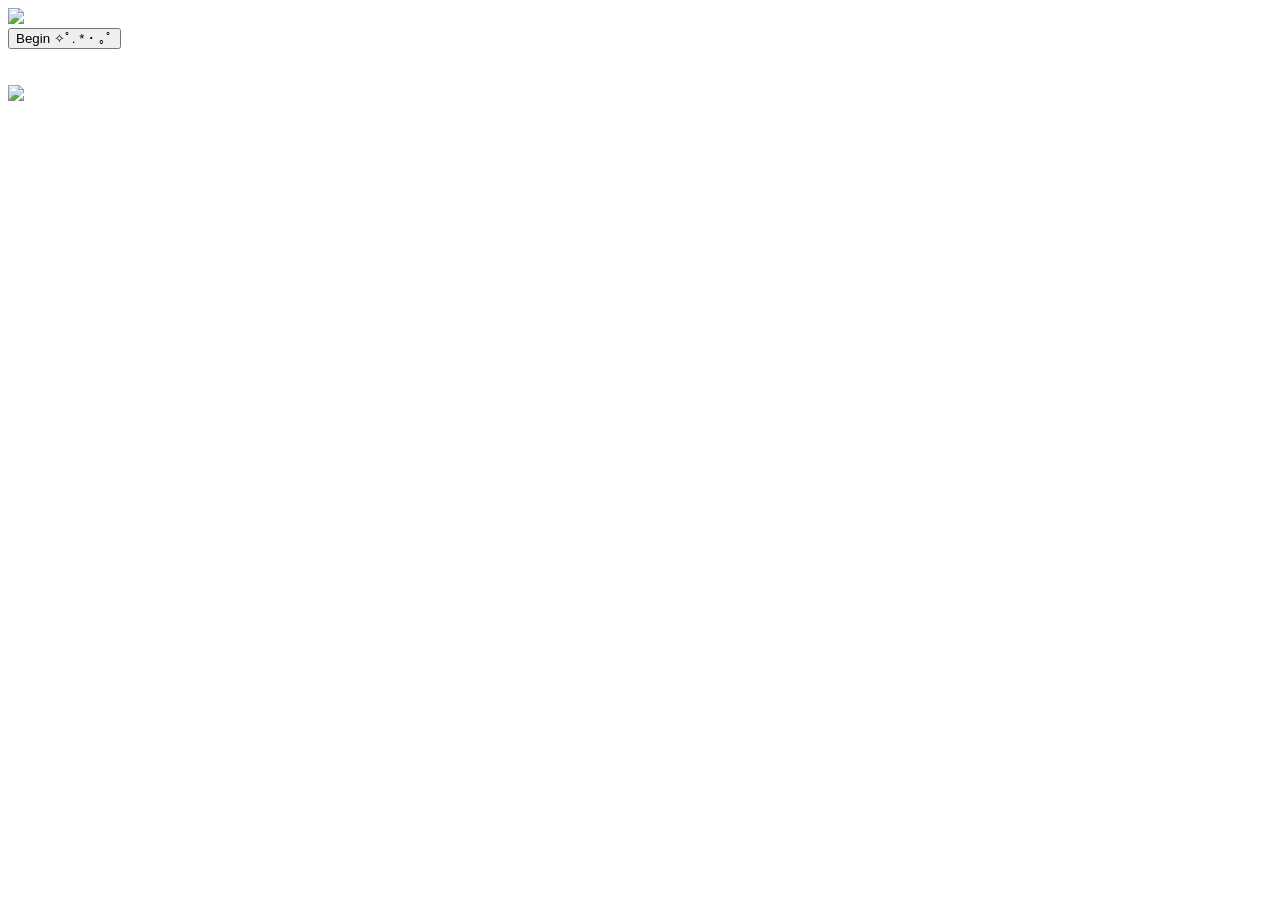
==== index-backup3.html @ 599e6be4 "HTML done and JS functionality mostly figured out; CSS still needs to be fine tuned" ====
<!DOCTYPE html>
<html lang="en">
<head>
    <meta charset="UTF-8">
    <link rel="stylesheet" type="text/css" href="../TriviaGame/assets/css/reset.css">
    <link rel="stylesheet" type="text/css" href="../TriviaGame/assets/css/style.css">
    <meta name="viewport" content="width=device-width, initial-scale=1.0">
    <link rel="icon" type="image/x-icon" href="assets/images/favicon-owl.ico">
    <link href="https://fonts.googleapis.com/css?family=Girassol&display=swap" rel="stylesheet">
    <title>Harry Potter Trivia</title>
</head>
<body>
    <header><img src="../TriviaGame/assets/images/HeaderImage.png"></header>

    <div id="start-container">
        <button id="startBtn">Begin ✧ﾟ. * ･ ｡ﾟ</button>
    </div>

    <div id="remaining-time" style="display: none"></div>
    <br>
    <div id="quiz" style="display: none"></div>
    <button id="submitBtn" style="display: none">Submit ✧ﾟ. * ･ ｡ﾟ</button>
    <div id="results" style="display: none"></div>
    <br>
    <button id="try-again" style="display: none">Play Again? ✧ﾟ. * ･ ｡ﾟ</button>

    <footer><img src="../TriviaGame/assets/images/FooterImage.png"></footer>
    <script src="https://ajax.googleapis.com/ajax/libs/jquery/3.4.1/jquery.min.js"></script>
    <script src="assets/javascript/app-backup3.js"></script>
</body>
</html>
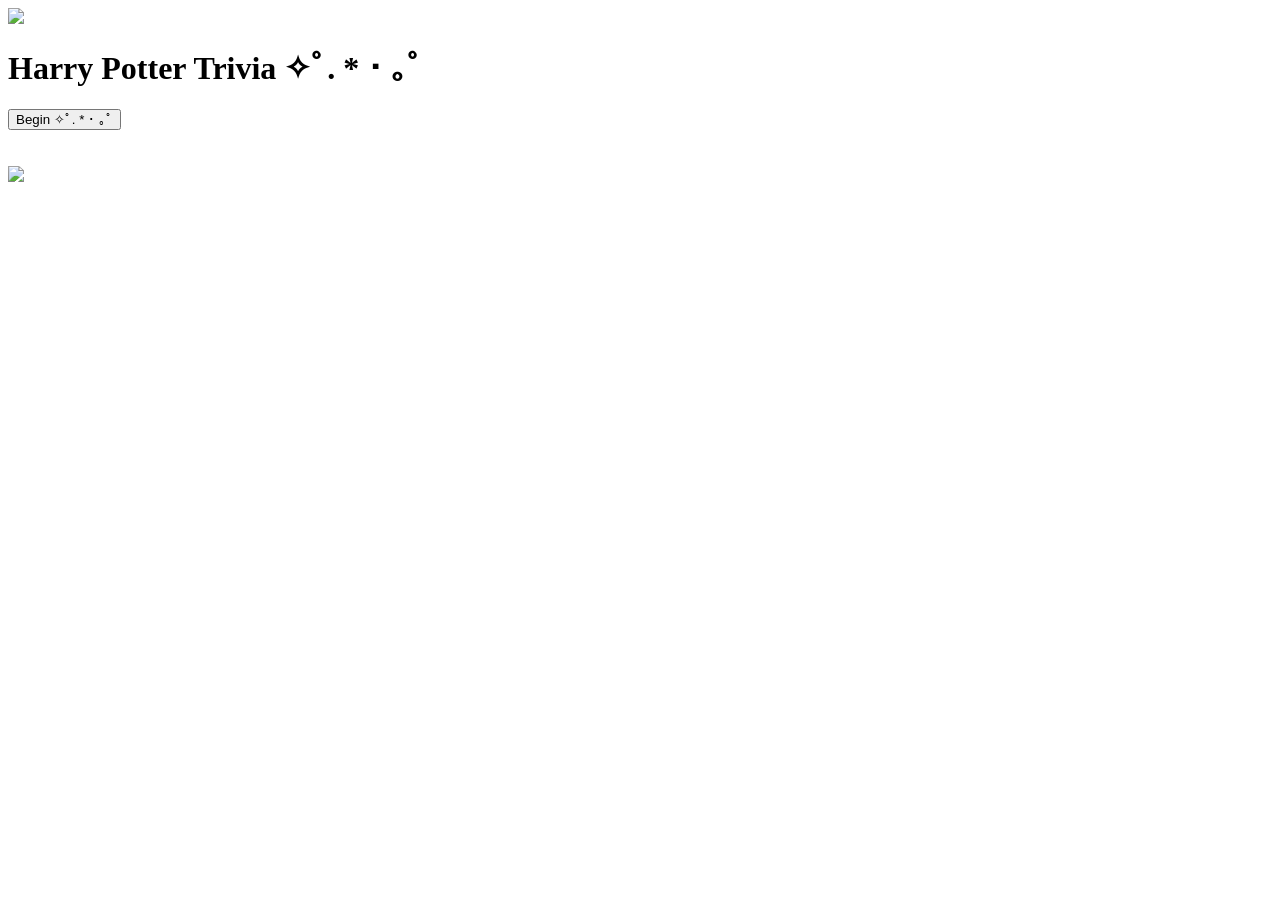
==== commit 68c601f3: "css changes" ====
--- a/index-backup3.html
+++ b/index-backup3.html
@@ -11,18 +11,20 @@
 </head>
 <body>
     <header><img src="../TriviaGame/assets/images/HeaderImage.png"></header>
-
+    <h1>Harry Potter Trivia ✧ﾟ. * ･ ｡ﾟ</h1>
     <div id="start-container">
-        <button id="startBtn">Begin ✧ﾟ. * ･ ｡ﾟ</button>
+        <button id="startBtn" align="center">Begin ✧ﾟ. * ･ ｡ﾟ</button>
     </div>
 
-    <div id="remaining-time" style="display: none"></div>
+    <div id="background">
+    <div id="remaining-time" align="center" style="display: none"></div>
     <br>
-    <div id="quiz" style="display: none"></div>
-    <button id="submitBtn" style="display: none">Submit ✧ﾟ. * ･ ｡ﾟ</button>
-    <div id="results" style="display: none"></div>
+    <div id="quiz" align="center" style="display: none"></div>
+    <button id="submitBtn" align="center" style="display: none">Submit ✧ﾟ. * ･ ｡ﾟ</button>
+    <div id="results" align="center" style="display: none"></div>
     <br>
-    <button id="try-again" style="display: none">Play Again? ✧ﾟ. * ･ ｡ﾟ</button>
+    <button id="try-again" align="center" style="display: none">Play Again? ✧ﾟ. * ･ ｡ﾟ</button>
+    </div>
 
     <footer><img src="../TriviaGame/assets/images/FooterImage.png"></footer>
     <script src="https://ajax.googleapis.com/ajax/libs/jquery/3.4.1/jquery.min.js"></script>
